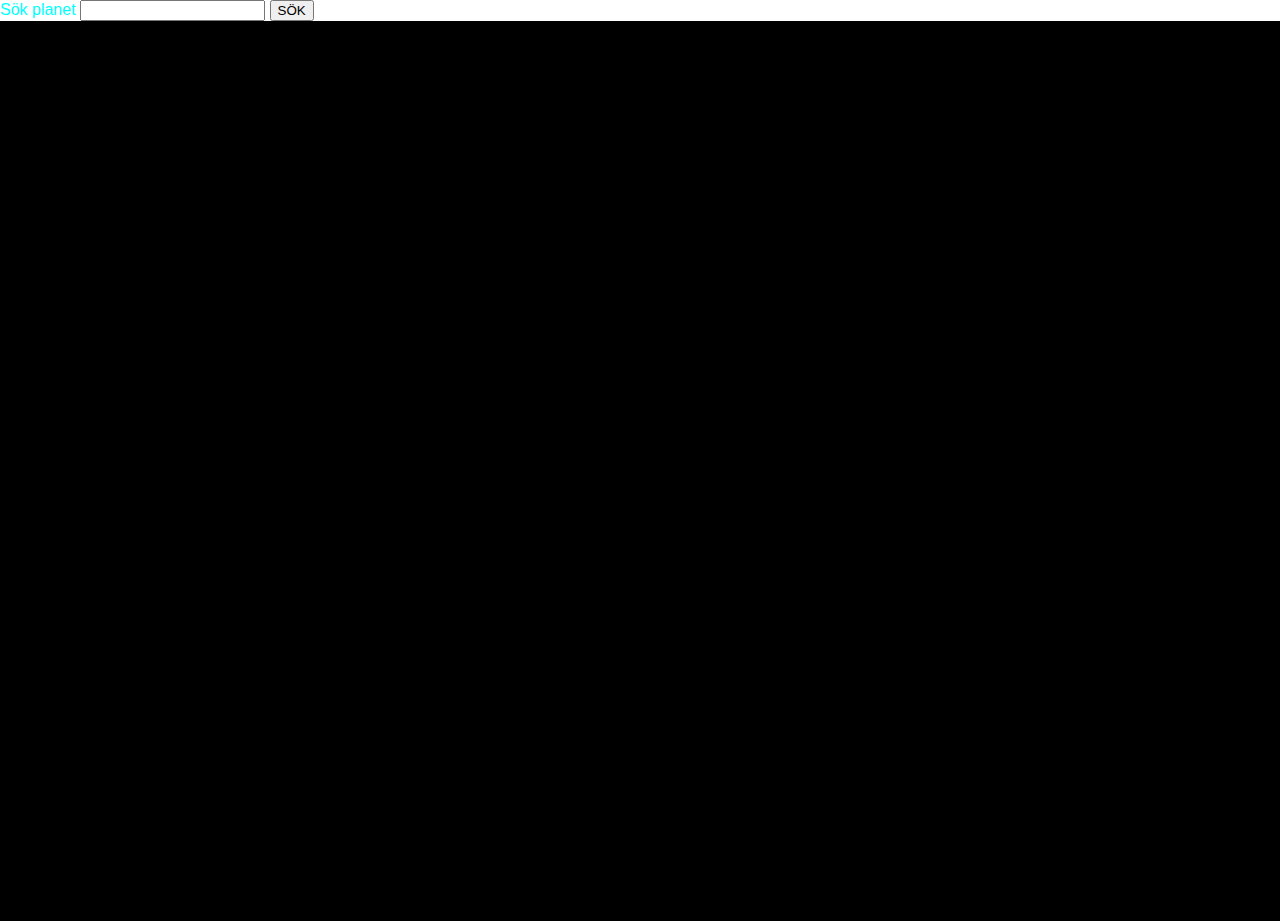
==== index.html @ d46dfef9 "Add files via upload" ====
<!DOCTYPE html>
<html lang="sv">
  <head>
    <title>Planeter</title>
    <meta charset="UTF-8">
    <meta http-equiv="X-UA-Compatible" content="IE=edge">
    <meta name="viewport" content="width=device-width, initial-scale=1.0">
    <link rel="stylesheet" href="./style.css" />
  </head>

  <body>
    <section class="planet-overlay">
        <article>
            <p class="planet-name"></p>
        </article>
        <article>
            <h2 class="planet-desc"></h2>
        </article>
        <article>
            <h2 class="planet-orbitalPeriod"></h2>
        </article>
        <article>
            <h2 class="planet-moons"></h2>
        </article>
        <article>
            <h2 class="planet-type"></h2>
        </article>
        <article>
            <h2 class="planet-latinName"></h2>
        </article>
        <article>
            <h2 class="planet-rotation"></h2>
        </article>
        <article>
            <h2 class="planet-circumference"></h2>
        </article>
        <article>
            <h2 class="planet-temp"></h2>
        </article>
        <article>
            <h2 class="planet-distance"></h2>
        </article>
        <article>
            <button class="pagination-btn--prev">Tidigare</button>
            <button class="pagination-btn--next">Nästa</button>
        </article>
    </section>
    <section>
        <form>
            <label for="search-planet">Sök planet</label>
            <input id="search-planet" type="text">
            <input type="button" value="SÖK">
        </form>
    </section>

    <div id="planet-container"></div>
    <script src="script.js"></script>
  </body>
</html>
---- style.css ----
body {
    font-family: sans-serif;
    margin: 0;
    color:aqua
  }

  .planet-name {
    font-style: italic;
    font-size: 80px;
    display: flex;
    flex-direction: column;
    align-items: center;
  }
  
  .search-planet {
    font-weight: 200;
    color: black;
  }

  .planet-desc {
    font-style: italic;
    font-size: 16px;
    display: flex;
    flex-direction: column;
    align-items: center;
    margin-left: 5cm;
    margin-right: 5cm;
  }

  .planet-orbitalPeriod {
    font-style: italic;
    font-size: 16px;
    display: flex;
    flex-direction: row;
    align-items: flex-start;
    margin-left: 5cm;
    margin-right: 5cm;
  }

  .planet-moons {
    font-style: italic;
    font-size: 16px;
    display: flex;
    flex-direction: row;
    align-items: flex-start;
    margin-left: 5cm;
    margin-right: 5cm;
  }

  .planet-type {
    font-style: italic;
    font-size: 16px;
    display: flex;
    flex-direction: row;
    align-items: flex-start;
    margin-left: 5cm;
    margin-right: 5cm;
  }

  .planet-latinName {
    font-style: italic;
    font-size: 16px;
    display: flex;
    flex-direction: row;
    align-items: flex-start;
    margin-left: 5cm;
    margin-right: 5cm;
  }

  .planet-rotation {
    font-style: italic;
    font-size: 16px;
    display: flex;
    flex-direction: row;
    align-items: flex-start;
    margin-left: 5cm;
    margin-right: 5cm;
  }

  .planet-circumference {
    font-style: italic;
    font-size: 16px;
    display: flex;
    flex-direction: row;
    align-items: flex-start;
    margin-left: 5cm;
    margin-right: 5cm;
  }

  .planet-temp {
    font-style: italic;
    font-size: 16px;
    display: flex;
    flex-direction: row;
    align-items: flex-start;
    margin-left: 5cm;
    margin-right: 5cm;
  }

  .planet-distance {
    font-style: italic;
    font-size: 16px;
    display: flex;
    flex-direction: row;
    align-items: flex-start;
    margin-left: 5cm;
    margin-right: 5cm;
  }

  
  #planet-container {
    width: 100vw;
    height: 100vh;
    background-color: black;
    display: flex;
    align-items: center;
    justify-content: space-between;
  }
  
  .planet {
    background-color: white;
    border-radius: 50%;
    width: 20px;
    height: 20px;
    margin: 0 10px;
  }
  
  .planet.jupiter {
    background-color: rgb(202, 18, 18);
    border-radius: 50%;
    width: 50px;
    height: 50px;
    margin: 0 10px;
  }

  .planet.venus {
    background-color: rgb(33, 148, 48);
    border-radius: 50%;
    width: 90px;
    height: 90px;
    margin: 0 10px;
  }

  .planet.mars {
    background-color: rgb(186, 224, 47);
    border-radius: 50%;
    width: 30px;
    height: 30px;
    margin: 0 10px;
  }
  
  .planet.solen {
    background-color: yellow;
    height: 80vh;
    width: 10vw;
    border-radius: 0 100% 100% 0/0 50% 50% 0;
  }
  
  
  .planet-overlay {
      height: 100%;
      width: 100vw;
      background-color: rgb(14, 14, 8);
      position: fixed;
      top: 0;
      display: none;
  };
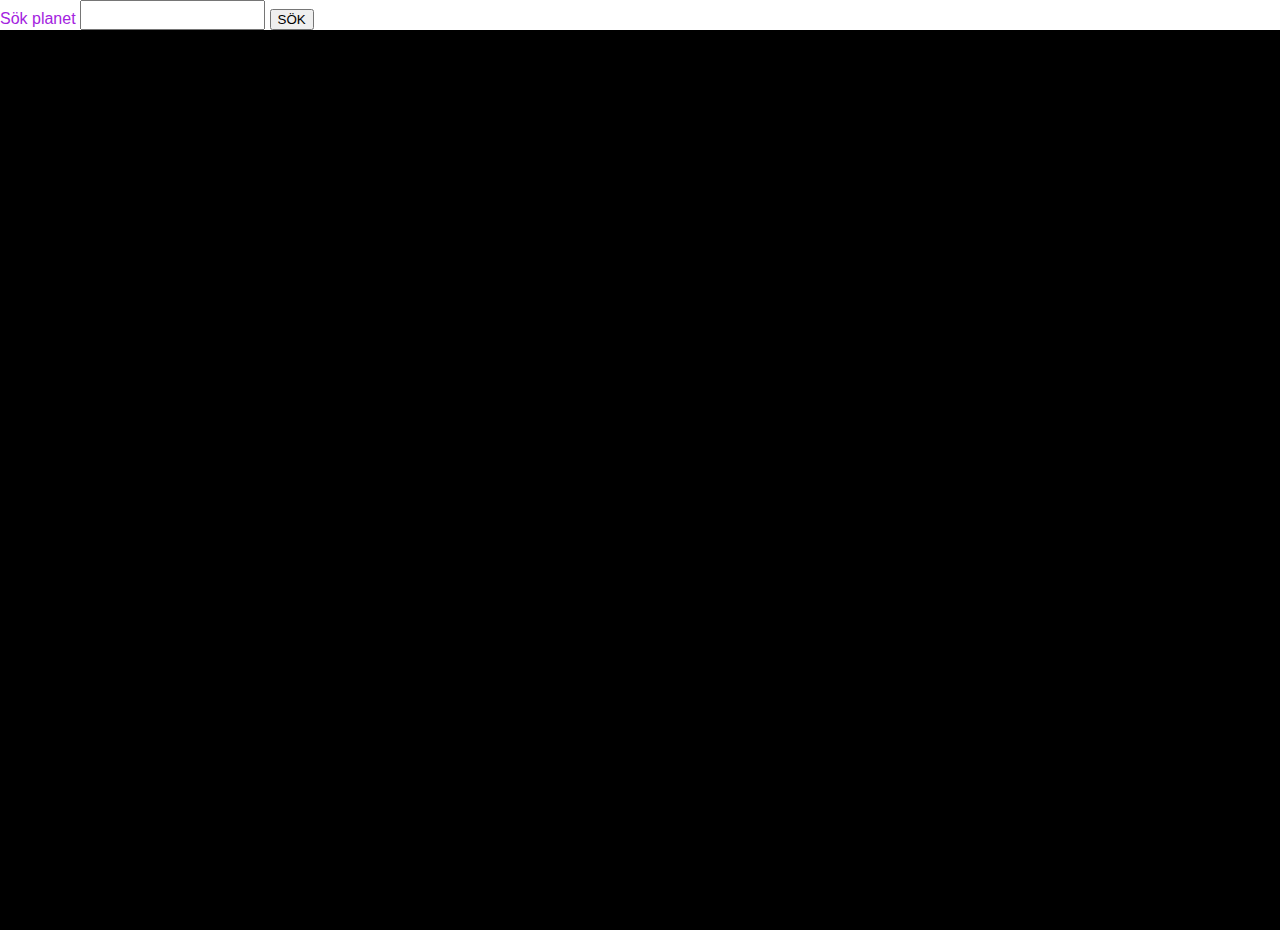
==== commit b9d6a819: "Add files via upload" ====
--- a/index.html
+++ b/index.html
@@ -20,9 +20,12 @@
             <h2 class="planet-orbitalPeriod"></h2>
         </article>
         <article>
+
             <h2 class="planet-moons"></h2>
+         
         </article>
         <article>
+      
             <h2 class="planet-type"></h2>
         </article>
         <article>
@@ -53,7 +56,10 @@
         </form>
     </section>
 
+
     <div id="planet-container"></div>
+
+
     <script src="script.js"></script>
   </body>
 </html>--- a/style.css
+++ b/style.css
@@ -1,7 +1,7 @@
 body {
     font-family: sans-serif;
     margin: 0;
-    color:aqua
+    color:rgb(164, 35, 224)
   }
 
   .planet-name {
@@ -12,19 +12,27 @@
     align-items: center;
   }
   
-  .search-planet {
-    font-weight: 200;
-    color: black;
-  }
+p {
+    font-style: italic;
+    font-size: 20px;
+    color: rgb(182, 23, 134);
+    display: flex;
+    flex-direction: column;
+    align-items: flex-start;
+    margin-left: 5cm;
+    margin-right: 5cm;
+}
 
   .planet-desc {
-    font-style: italic;
-    font-size: 16px;
-    display: flex;
-    flex-direction: column;
-    align-items: center;
-    margin-left: 5cm;
-    margin-right: 5cm;
+
+    font-family: sans-serif; 
+    color: beige;
+    font-size: 18px;
+    display: flex;
+    flex-direction: row;
+    align-content: space-around;
+    margin-left: 10cm;
+    margin-right: 10cm;
   }
 
   .planet-orbitalPeriod {
@@ -115,6 +123,7 @@
     display: flex;
     align-items: center;
     justify-content: space-between;
+
   }
   
   .planet {
@@ -149,12 +158,59 @@
     margin: 0 10px;
   }
   
+  .planet.jorden {
+    background-color: rgb(47, 118, 224);
+    border-radius: 50%;
+    width: 30px;
+    height: 30px;
+    margin: 0 10px;
+  }
+
+  .planet.merkurius {
+    background-color: rgb(47, 224, 121);
+    border-radius: 50%;
+    width: 55px;
+    height: 55px;
+    margin: 0 10px;
+  }
+
+  .planet.saturnus {
+    background-color: rgb(147, 224, 47);
+    border-radius: 50%;
+    width: 90px;
+    height: 90px;
+    margin: 0 10px;
+  }
+
+  .planet.uranus {
+    background-color: rgb(127, 140, 196);
+    border-radius: 50%;
+    width: 110px;
+    height: 110px;
+    margin: 0 10px;
+  }
+
+  .planet.neptunus {
+    background-color: rgb(94, 44, 89);
+    border-radius: 50%;
+    width: 80px;
+    height: 80px;
+    margin: 0 10px;
+  }
+
+
   .planet.solen {
     background-color: yellow;
     height: 80vh;
     width: 10vw;
     border-radius: 0 100% 100% 0/0 50% 50% 0;
   }
+
+  #search-planet {
+    padding-top: 10px;
+  }
+
+
   
   
   .planet-overlay {
@@ -164,4 +220,4 @@
       position: fixed;
       top: 0;
       display: none;
-  };+  };
